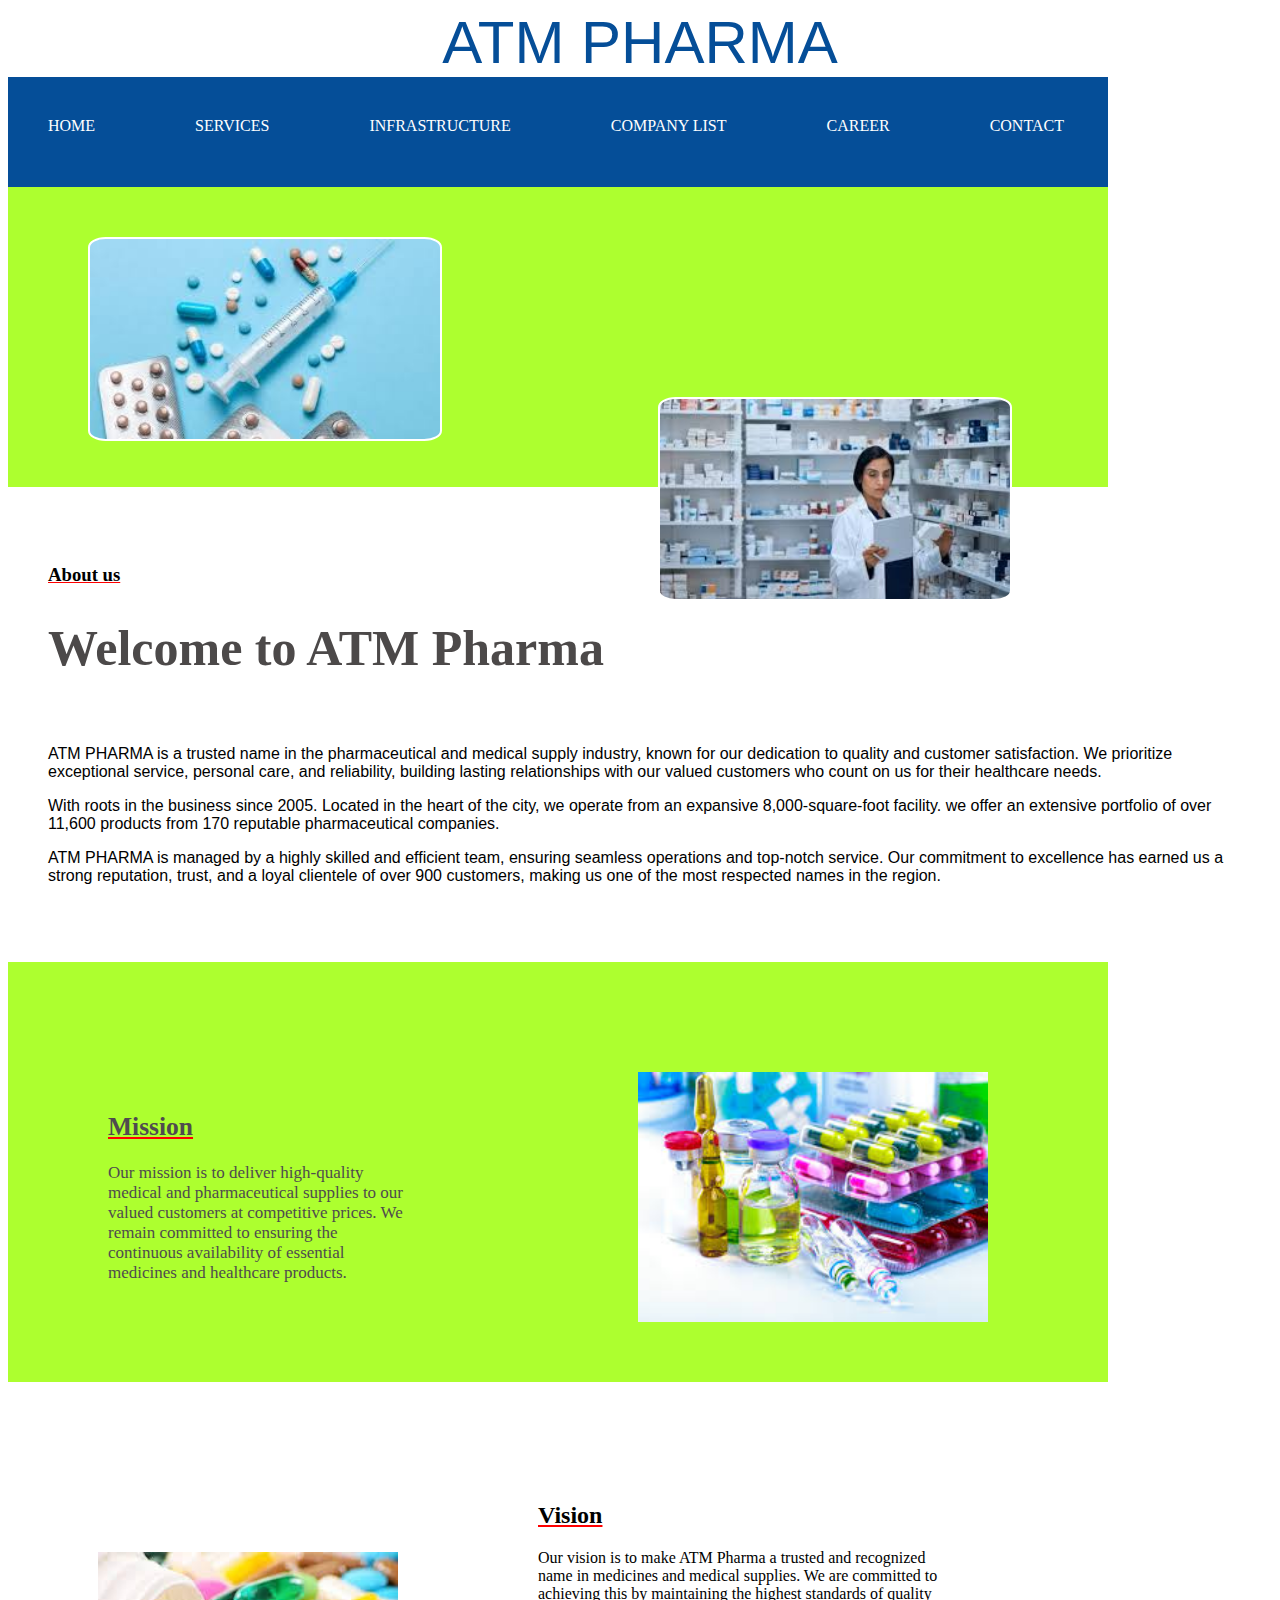
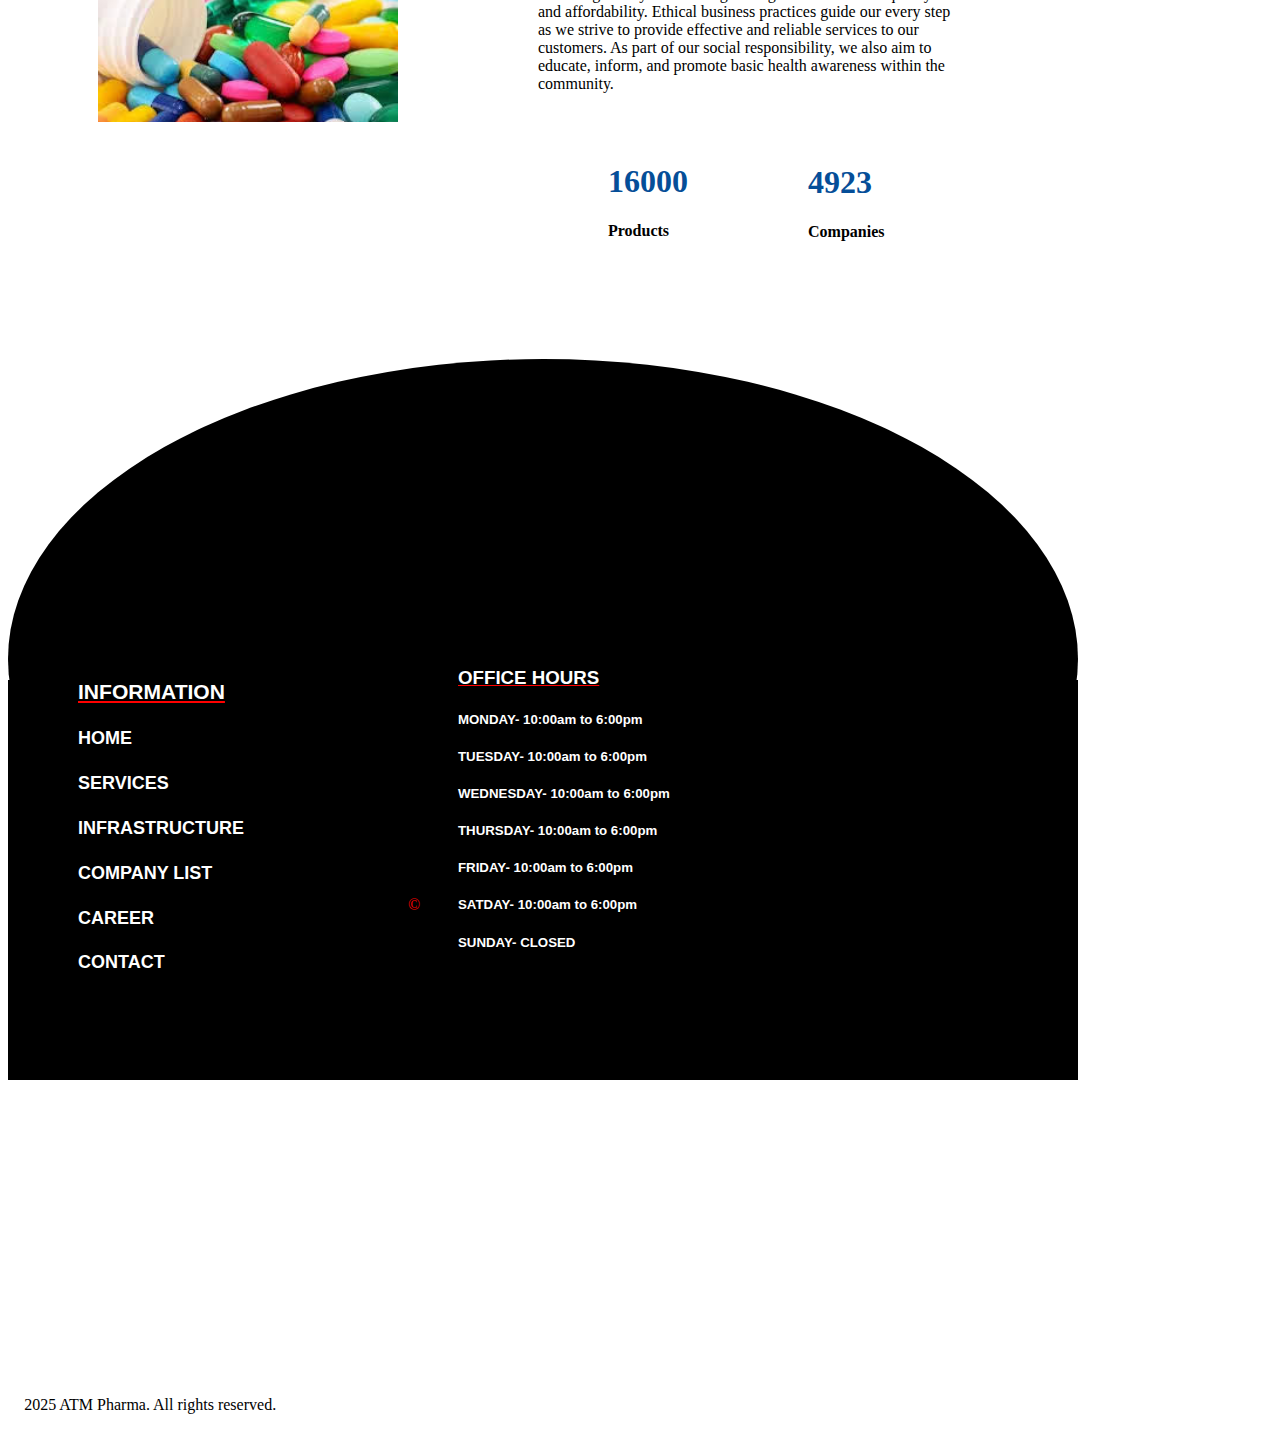
==== index.html @ c0d2f118 "init stage" ====
<!DOCTYPE html>
<html lang="en">
<head>
    <meta charset="UTF-8">
    <meta name="viewport" content="width=device-width, initial-scale=1.0">
    <title>ATM</title>
    <link rel="stylesheet" href="style.css">
    <link href="https://fonts.googleapis.com/css2?family=Bubblegum+Sans&display=swap" rel="stylesheet">
</head>
<body>
   <div id="head">ATM PHARMA</div>

   <div class="navbar"> 
    <div class="nava" style="text-decoration: none;">
    <a style="color: white;text-decoration: none;font-family: Georgia, 'Times New Roman', Times, serif;"href="https://www.example.com">HOME
    </a>
    </a><a style="color: white;text-decoration: none;" href="https://www.example.com">SERVICES</a><a style="color: white;text-decoration: none;" href="https://www.example.com">INFRASTRUCTURE</a><a style="color: white;text-decoration: none;"href="https://www.example.com">COMPANY LIST</a><a style="color: white;text-decoration: none;"href="https://www.example.com">CAREER</a><a style="color: white;text-decoration: none;" href="https://www.example.com">CONTACT</a>
</div>
</div>
<div class="back" style="background-color: greenyellow;">
    <div class="back1"></div><div class="back2"></div>
</div>
<br>
<div class="abtus" style="padding: 40px;">
    <h3 style="text-decoration: underline;text-decoration-color: red;">About us</h3>
    <h1 style="font-family: Impact, Haettenschweiler;font-size: 50px;color: #4c4949;">Welcome to ATM Pharma</h1>
    <br>
    <p style="font-family:Verdana, Geneva, Tahoma, sans-serif;">ATM PHARMA is a trusted name in the pharmaceutical and medical supply industry, known for our dedication to quality and customer satisfaction. We prioritize exceptional service, personal care, and reliability, building lasting relationships with our valued customers who count on us for their healthcare needs.</p>
      <p style="font-family: Verdana, Geneva, Tahoma, sans-serif;"> With roots in the business since 2005. Located in the heart of the city, we operate from an expansive 8,000-square-foot facility. we offer an extensive portfolio of over 11,600 products from 170 reputable pharmaceutical companies.</p>
     <p style="font-family:Verdana, Geneva, Tahoma, sans-serif;"> ATM PHARMA is managed by a highly skilled and efficient team, ensuring seamless operations and top-notch service. Our commitment to excellence has earned us a strong reputation, trust, and a loyal clientele of over 900 customers, making us one of the most respected names in the region.</p>
</div>
<div class="out">
    <div id="left"><h2 style="text-decoration: underline red;">Mission</h2>Our mission is to deliver high-quality medical and pharmaceutical supplies to our valued customers at competitive prices. We remain committed to ensuring the continuous availability of essential medicines and healthcare products.</div>
    <div id="right"></div>
</div>
<div id="pic"></div>
<div id="vision"><h2 style="text-decoration: underline red;">Vision</h2>Our vision is to make ATM Pharma a trusted and recognized name in medicines and medical supplies. We are committed to achieving this by maintaining the highest standards of quality and affordability. Ethical business practices guide our every step as we strive to provide effective and reliable services to our customers.
    As part of our social responsibility, we also aim to educate, inform, and promote basic health awareness within the community.</div>
<div class="prod"><h1 style="color: #054e98;">16000</h1><h4>Products</h4></div>
<div id="companies"><h1 style="color: #054e98;">4923</h1><h4>Companies</h4></div>
<div id="back">

</div>
<div id="back2">
    <div class="info"><h3 style="text-decoration: underline red;">INFORMATION</h3><h4>HOME</h4><H4>SERVICES</H4><H4>INFRASTRUCTURE</H4><H4>COMPANY LIST</H4><H4>CAREER</H4><H4>CONTACT</H4></div>
    <div class="off">
        <h3 style="text-decoration: underline red;">OFFICE HOURS</h3>
        <h5>MONDAY- 10:00am to 6:00pm</h5>
        <h5>TUESDAY- 10:00am to 6:00pm</h5>
        <h5>WEDNESDAY- 10:00am to 6:00pm</h5>
        <h5>THURSDAY- 10:00am to 6:00pm</h5>
        <h5>FRIDAY- 10:00am to 6:00pm</h5>
        <h5>SATDAY- 10:00am to 6:00pm</h5>
        <h5>SUNDAY- CLOSED</h5>
    </div>
</div>
<p class="copyright">2025 ATM Pharma. All rights reserved.</p>

</body>
</html>
---- style.css ----
#head{
    font-family: Impact, Haettenschweiler, 'Arial Narrow Bold', sans-serif;
    font-size: 60px;
    color: #054e98;
    text-align: center;
}
.navbar {
    background-color: #054e98;
    height: 110px;
    width: 1100px;
}
.nava{
    display: flex;
    gap: 100px;
    padding: 40px;
    user-select: none;
}
.back{
    width: 1100px;
    height: 300px;
    background-color: greenyellow;
}
.back1{
    width: 350px;
    height: 200px;
    background-image: url("img/med2.jpg");
    background-size: cover;
    position: relative;
    top:50px;
    left:80px;
    border: 2px solid white;
    border-radius: 5%;

}
.back2{
    width: 350px;
    height: 200px;
    background-image: url("img/med1.jpg");
    background-size: cover;
    position: relative;
    left:650px;
    top:6px;
    border: 2px solid white;
    border-radius: 5%;
}
.out{
    background-color: greenyellow;
    height: 420px;
    width: 1100px;
}
#right{
    height: 250px;
    width: 350px;
    background-color: blueviolet;
    position: relative;
    left: 630px;
    top: -190px;
    background-size: cover;
    background-image: url("img/med3.jpg");
}
#left{
    position: relative;
    top: 150px;
    left: 100px;
    height: 300px;
    width: 300px;
    color: rgb(79, 75, 78);
    font-size: 17px;
}
#pic{
    position: relative;
    top:170px;
    left: 90px;
    height: 170px;
    width: 300px;
    background-size: cover;
    background-image: url("img/med4.jpg");
}
#vision{
    position: relative;
    top:-70px;
    left: 530px;
    height: 170px;
    width: 420px;
}
.prod{
    position: relative;
    left: 600px;
}
#companies{
    position: relative;
    left: 800px;
    top:-97px;
}
#back{
    background-color: black;
    width: 1070px;
    height: 600px;
    border-radius: 50%;
}
#back2{
    background-color: black;
    width: 1070px;
    height: 400px;
    position: relative;
    top: -300px;
}
.info{
    z-index: 6;
    position: relative;
    left: 70px;
    color: white; /* Ensure text color is visible */
    font-size: 18px; /* Adjust size if needed */ 
    font-family:Verdana, Geneva, Tahoma, sans-serif;
}
.off{
    position: relative;
    left: 450px;
    color: white;
    top: -330px;
    font-family:Verdana, Geneva, Tahoma, sans-serif;
}
.copyright::before {
    content: "© ";
    font-size: 16px;
    color:red;
    position: relative;
    left: 400px;
    top:-500px

}
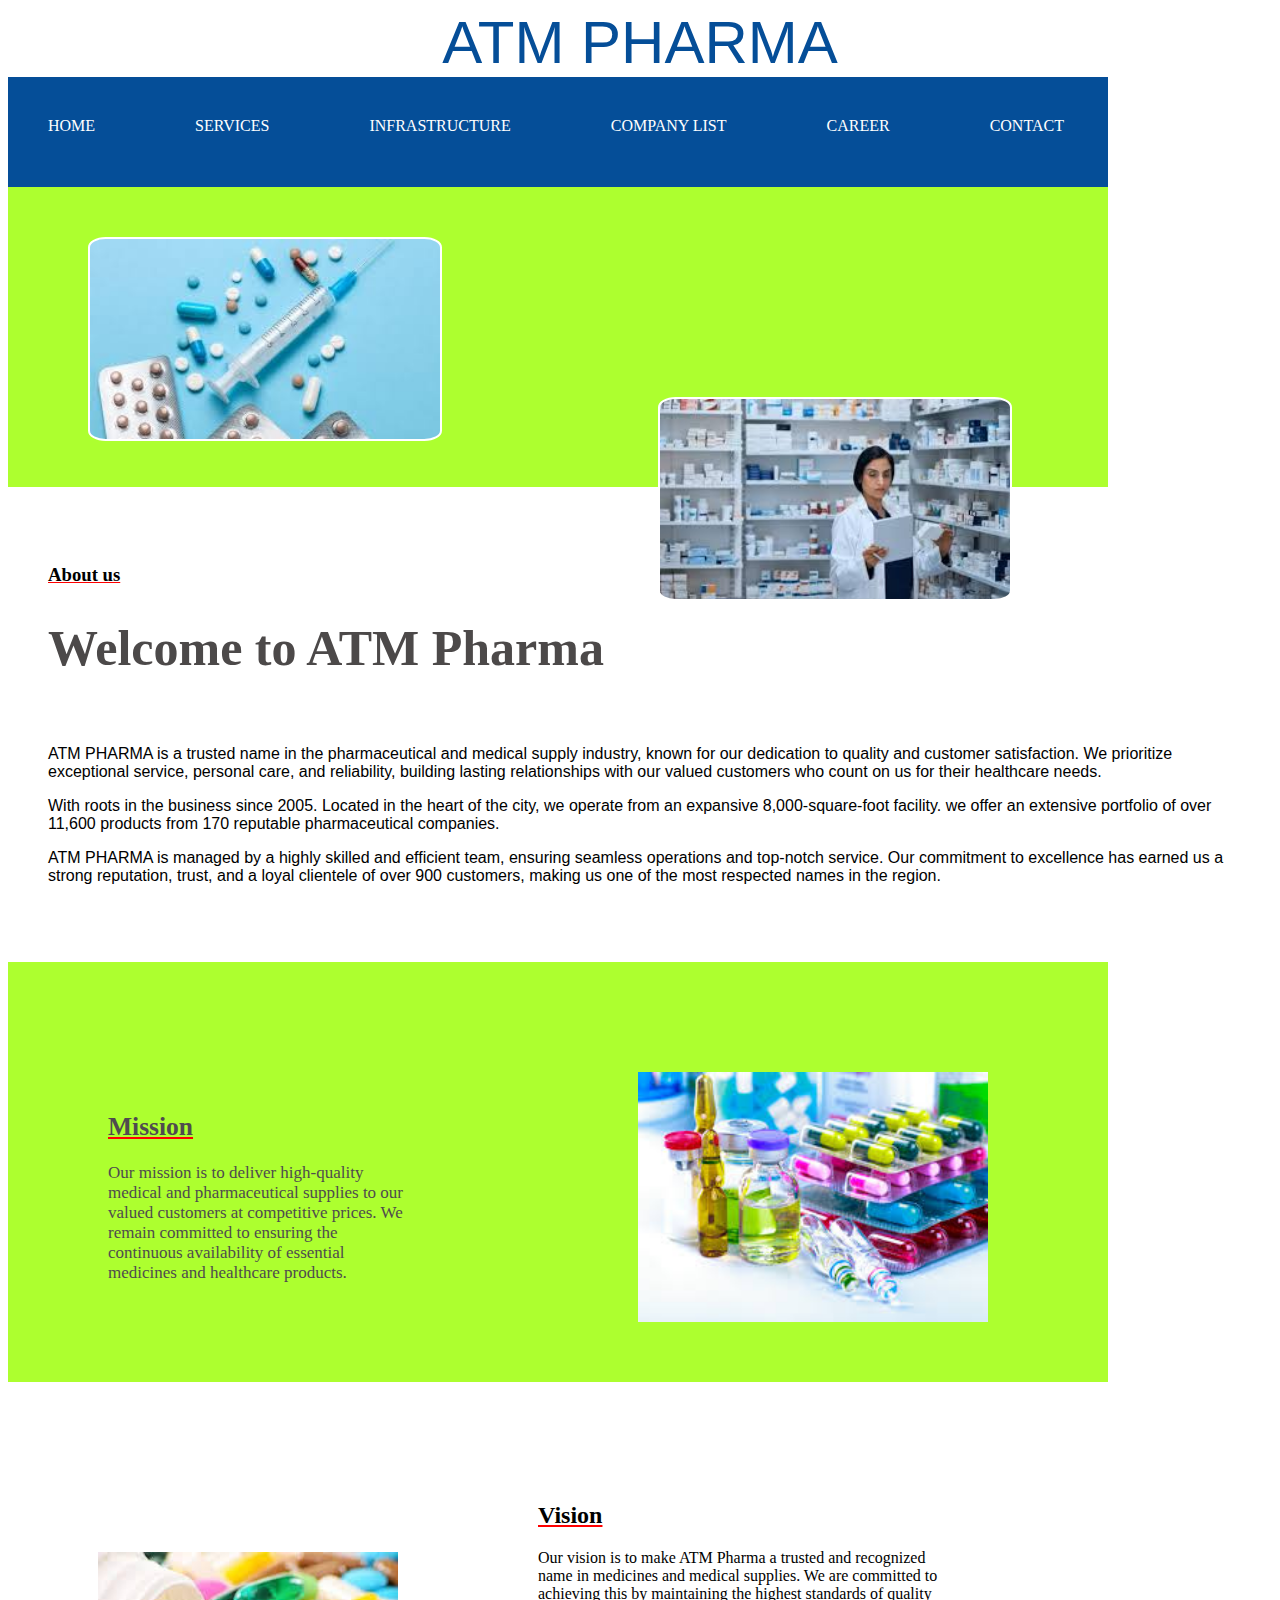
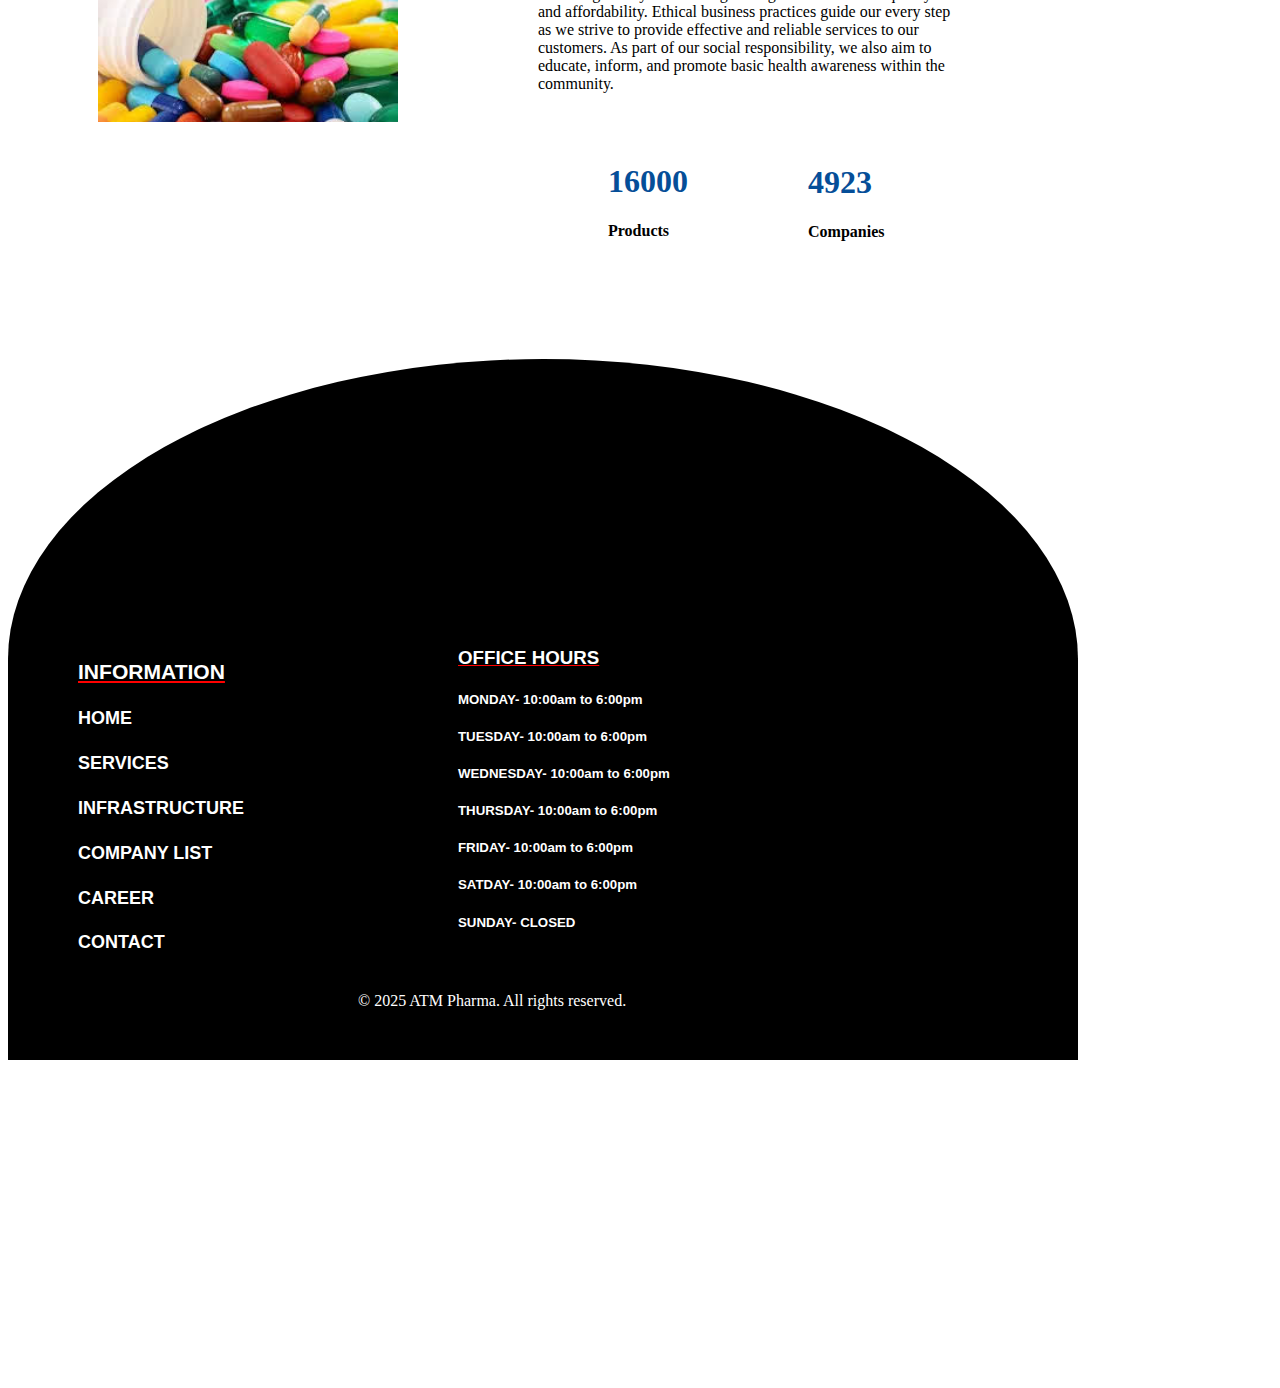
==== commit d83c415e: "Added secondfile.html" ====
--- a/index.html
+++ b/index.html
@@ -12,8 +12,7 @@
 
    <div class="navbar"> 
     <div class="nava" style="text-decoration: none;">
-    <a style="color: white;text-decoration: none;font-family: Georgia, 'Times New Roman', Times, serif;"href="https://www.example.com">HOME
-    </a>
+    <a style="color: white;text-decoration: none;font-family: Georgia, 'Times New Roman', Times, serif;"href="services.html">HOME</a>
     </a><a style="color: white;text-decoration: none;" href="https://www.example.com">SERVICES</a><a style="color: white;text-decoration: none;" href="https://www.example.com">INFRASTRUCTURE</a><a style="color: white;text-decoration: none;"href="https://www.example.com">COMPANY LIST</a><a style="color: white;text-decoration: none;"href="https://www.example.com">CAREER</a><a style="color: white;text-decoration: none;" href="https://www.example.com">CONTACT</a>
 </div>
 </div>
@@ -53,8 +52,10 @@
         <h5>SATDAY- 10:00am to 6:00pm</h5>
         <h5>SUNDAY- CLOSED</h5>
     </div>
+    <p style="color: white;position: relative;top: -290px; left: 350px;z-index: 1999;">&copy; 2025 ATM Pharma. All rights reserved.</p>
+
 </div>
-<p class="copyright">2025 ATM Pharma. All rights reserved.</p>
+
 
 </body>
 </html>--- a/style.css
+++ b/style.css
@@ -103,7 +103,7 @@
     width: 1070px;
     height: 400px;
     position: relative;
-    top: -300px;
+    top: -320px;
 }
 .info{
     z-index: 6;
@@ -120,13 +120,5 @@
     top: -330px;
     font-family:Verdana, Geneva, Tahoma, sans-serif;
 }
-.copyright::before {
-    content: "© ";
-    font-size: 16px;
-    color:red;
-    position: relative;
-    left: 400px;
-    top:-500px
 
-}
 
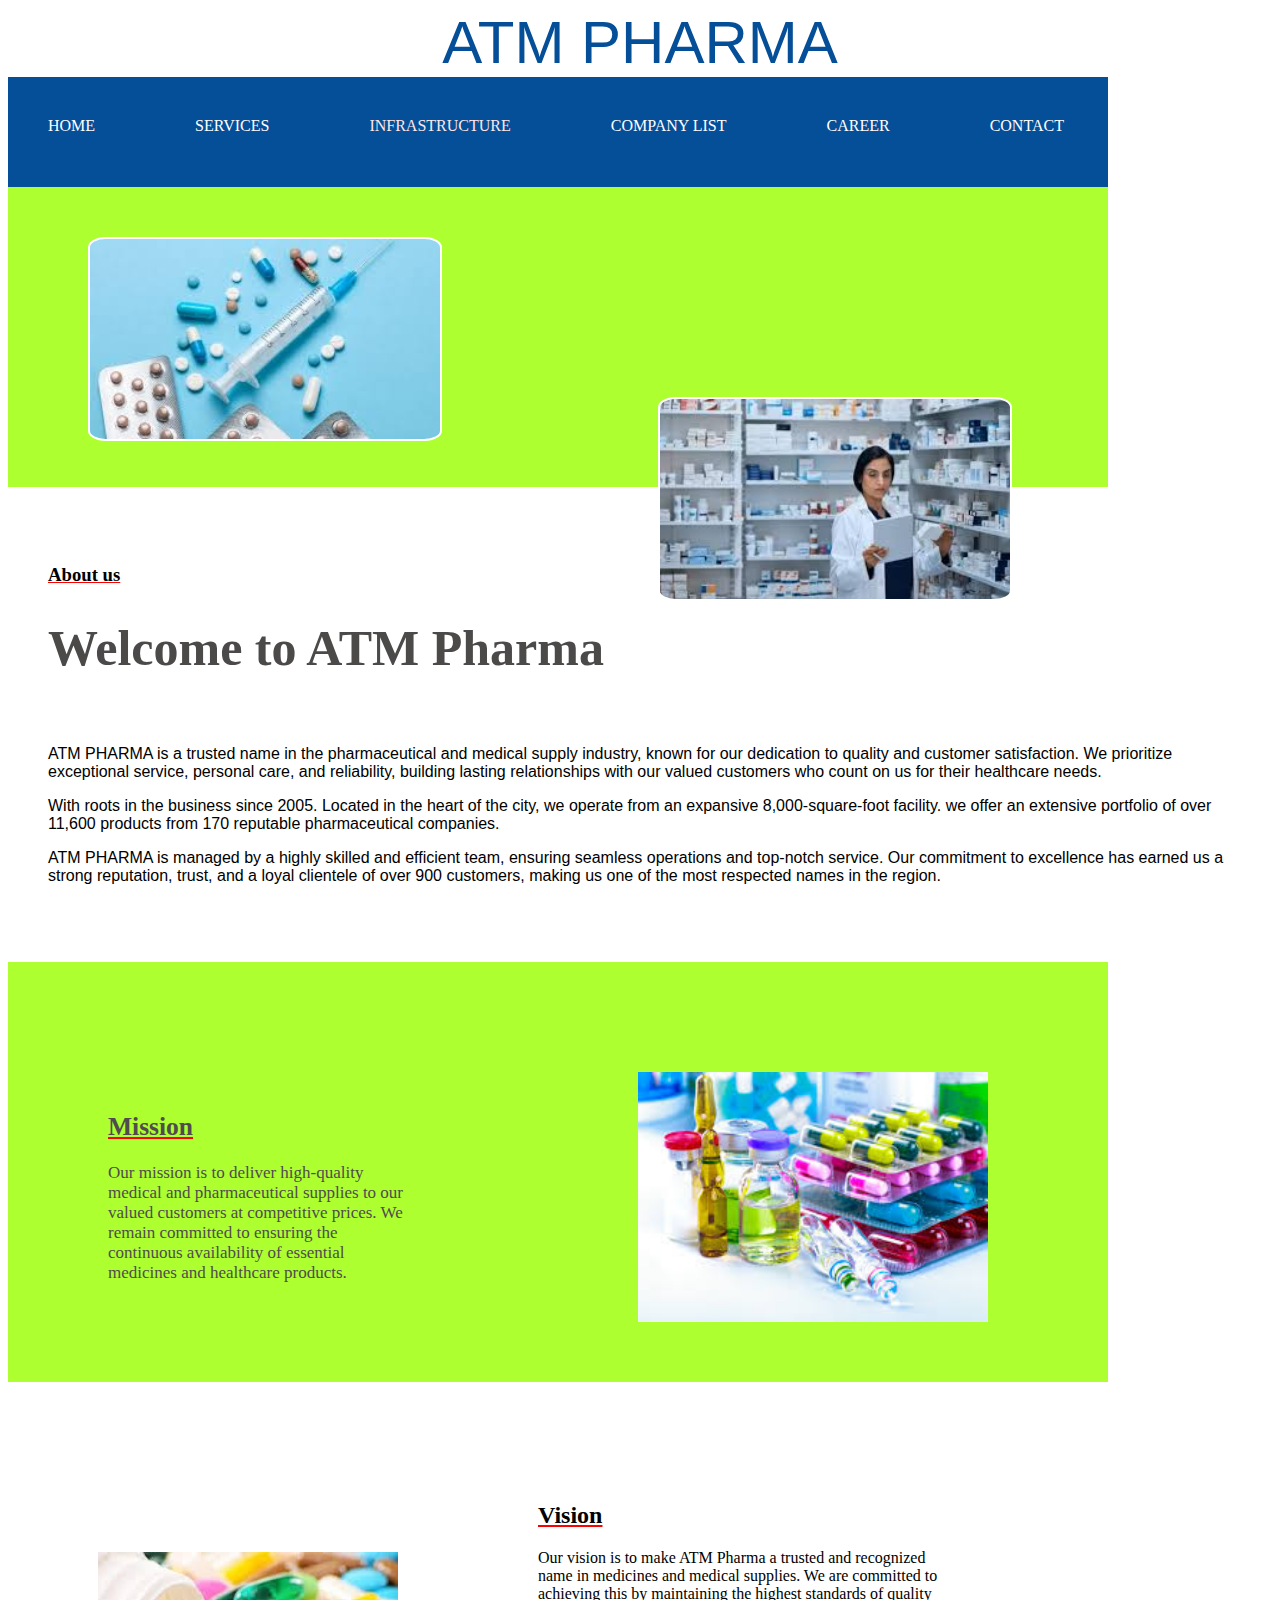
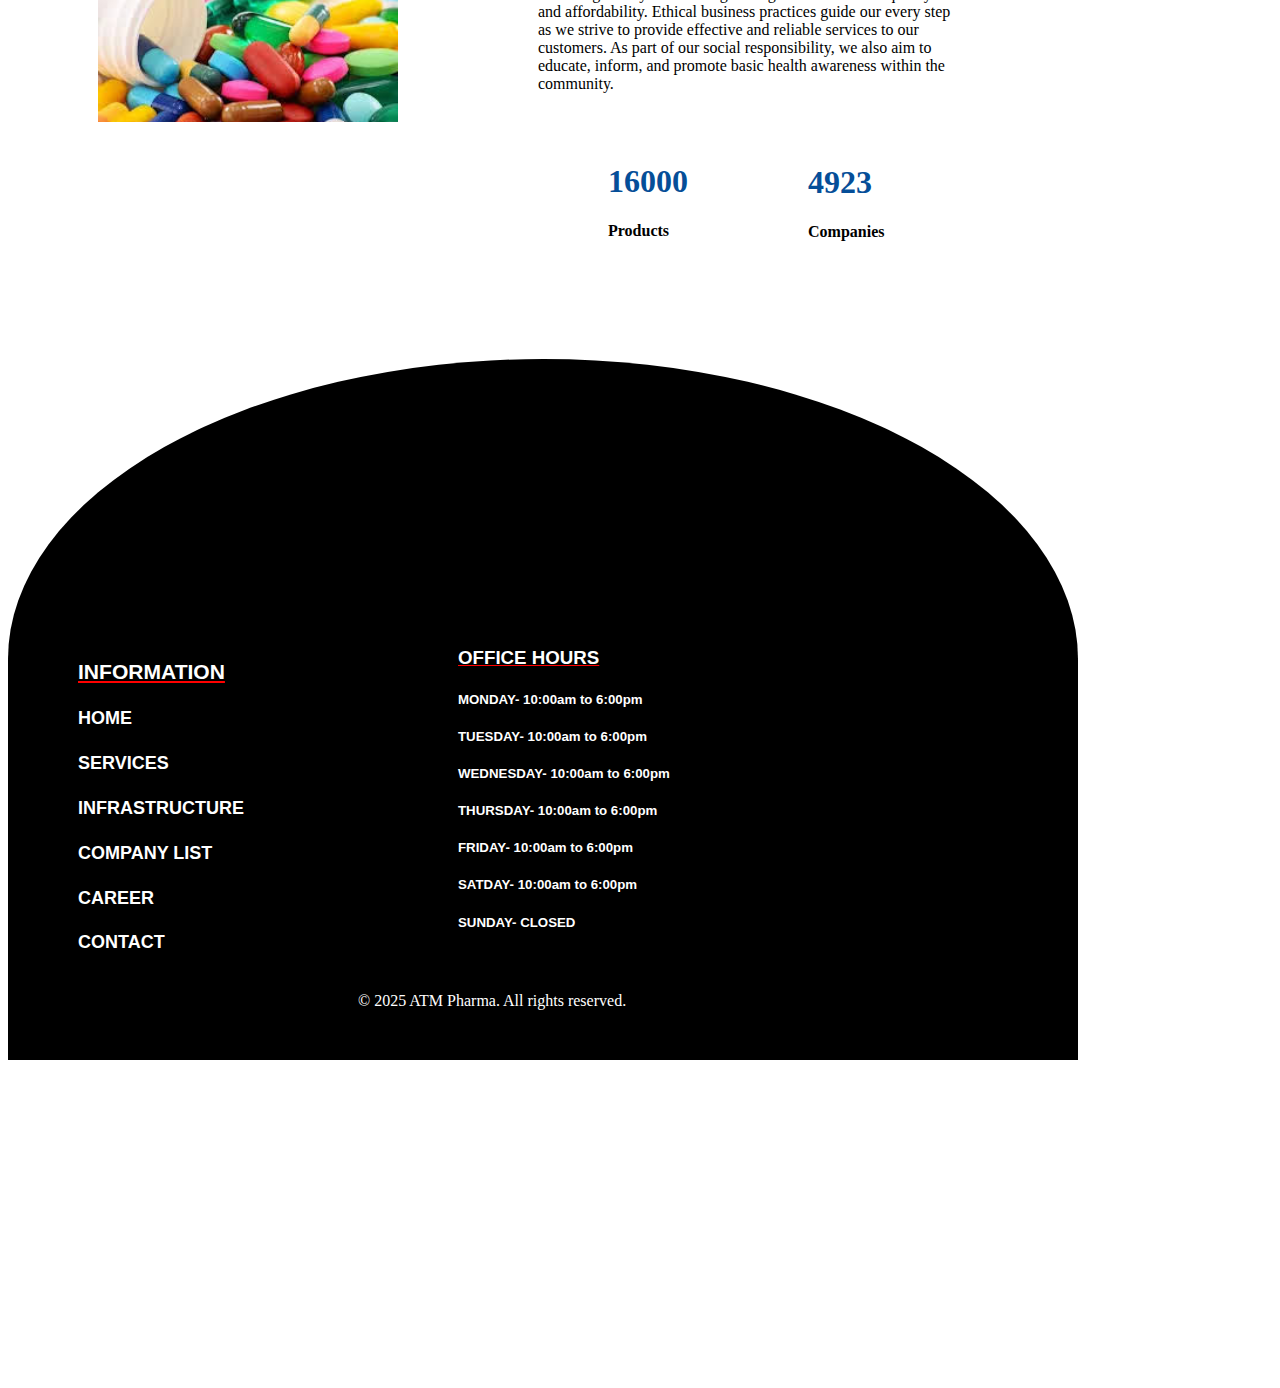
==== commit 91c01ce3: "new files" ====
--- a/index.html
+++ b/index.html
@@ -12,8 +12,8 @@
 
    <div class="navbar"> 
     <div class="nava" style="text-decoration: none;">
-    <a style="color: white;text-decoration: none;font-family: Georgia, 'Times New Roman', Times, serif;"href="services.html">HOME</a>
-    </a><a style="color: white;text-decoration: none;" href="https://www.example.com">SERVICES</a><a style="color: white;text-decoration: none;" href="https://www.example.com">INFRASTRUCTURE</a><a style="color: white;text-decoration: none;"href="https://www.example.com">COMPANY LIST</a><a style="color: white;text-decoration: none;"href="https://www.example.com">CAREER</a><a style="color: white;text-decoration: none;" href="https://www.example.com">CONTACT</a>
+    <a style="color: white;text-decoration: none;font-family: Georgia, 'Times New Roman', Times, serif;"href="index.html">HOME</a>
+    </a><a style="color: white;text-decoration: none;" href="services.html">SERVICES</a><a style="color: rgb(255, 231, 231);text-decoration: none;" href="infra.html">INFRASTRUCTURE</a><a style="color: white;text-decoration: none;"href="comp.html">COMPANY LIST</a><a style="color: white;text-decoration: none;"href="career.html">CAREER</a><a style="color: white;text-decoration: none;" href="contact.html">CONTACT</a>
 </div>
 </div>
 <div class="back" style="background-color: greenyellow;">
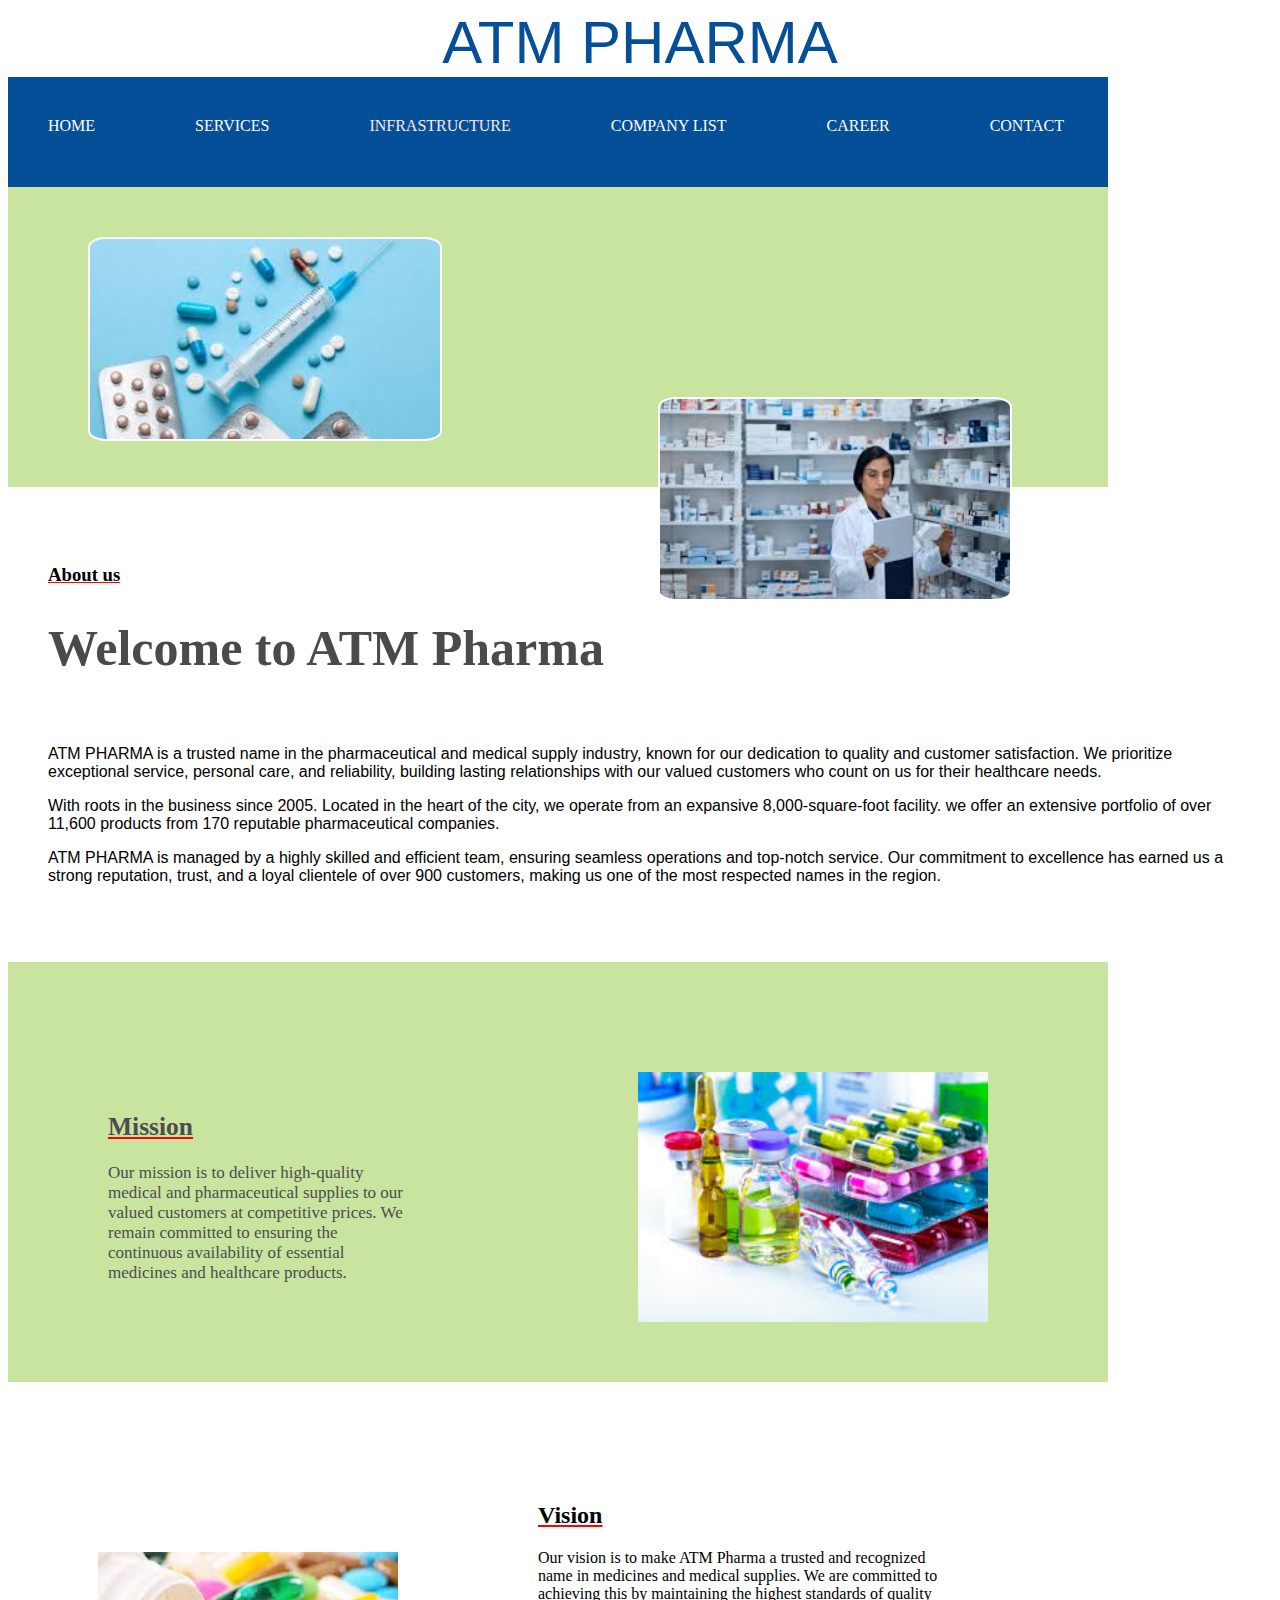
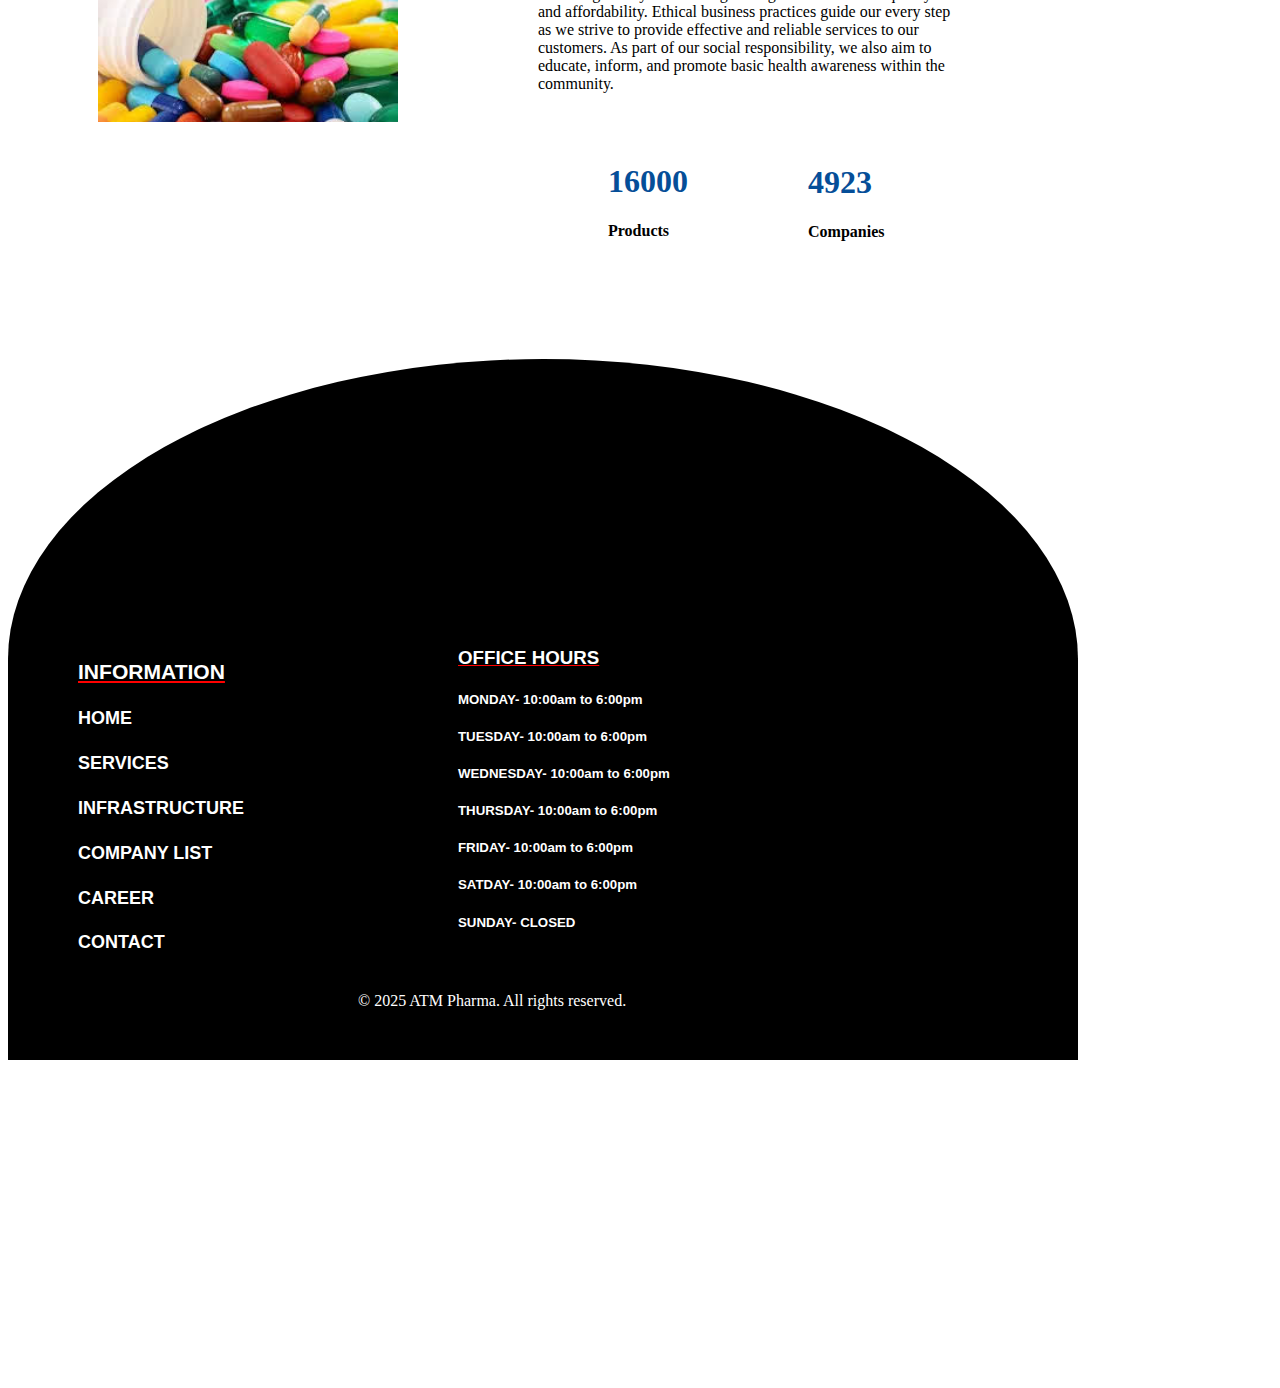
==== commit 1f0e043c: "update" ====
--- a/index.html
+++ b/index.html
@@ -16,7 +16,7 @@
     </a><a style="color: white;text-decoration: none;" href="services.html">SERVICES</a><a style="color: rgb(255, 231, 231);text-decoration: none;" href="infra.html">INFRASTRUCTURE</a><a style="color: white;text-decoration: none;"href="comp.html">COMPANY LIST</a><a style="color: white;text-decoration: none;"href="career.html">CAREER</a><a style="color: white;text-decoration: none;" href="contact.html">CONTACT</a>
 </div>
 </div>
-<div class="back" style="background-color: greenyellow;">
+<div class="back" style="background-color: rgb(200, 228, 158);">
     <div class="back1"></div><div class="back2"></div>
 </div>
 <br>
@@ -53,7 +53,6 @@
         <h5>SUNDAY- CLOSED</h5>
     </div>
     <p style="color: white;position: relative;top: -290px; left: 350px;z-index: 1999;">&copy; 2025 ATM Pharma. All rights reserved.</p>
-
 </div>
 
 
--- a/style.css
+++ b/style.css
@@ -44,7 +44,7 @@
     border-radius: 5%;
 }
 .out{
-    background-color: greenyellow;
+    background-color: rgb(200, 228, 158);
     height: 420px;
     width: 1100px;
 }
@@ -120,5 +120,215 @@
     top: -330px;
     font-family:Verdana, Geneva, Tahoma, sans-serif;
 }
-
-
+#sales-delivery {
+    background-color: #a1ccf8; /* Light background */
+    padding: 20px;
+    font-family: Verdana, Geneva, Tahoma, sans-serif;
+}
+.gg{
+    background-color: #a1ccf8;
+}
+
+#sales-delivery ul {
+    list-style-type: disc;
+    padding-left: 20px;
+}
+
+#sales-delivery li {
+    margin-bottom: 10px;
+    font-size: 16px;
+    line-height: 1.5;
+}
+.bod {
+    background-color: rgb(243, 224, 224);
+    height: 1800px;
+}
+.box1{
+    height: 200px;
+    width: 270px;
+    background-color:white;
+    position: relative;
+    top: 115px;
+    left: 40px;
+    border-radius: 10%;
+}
+.box2{
+    height: 200px;
+    width: 270px;
+    background-color: white;
+    position: relative;
+    top: -135px;
+    left: 400px;
+    border-radius: 10%;
+}
+.box3{
+    height: 200px;
+    width: 270px;
+    background-color:white;
+    position: relative;
+    left: 759px;
+    top: -350px;
+    border-radius: 10%;
+}
+.insta{
+    height: 90px;
+    width: 90px;
+    background-color: #550a54;
+    border-radius: 50%;
+    position: relative;
+    left: 90px;
+    top: 50px;
+    background-size: cover;
+    background-image: url("img/medloc.png");
+}
+.phone{
+    height: 90px;
+    width: 90px;
+    background-color: #550a54;
+    border-radius: 50%;
+    position: relative;
+    left: 90px;
+    top: 50px;
+    background-size: cover;
+    background-image: url("img/medph2.png");
+}
+.mail{
+    height: 90px;
+    width: 90px;
+    background-color: #583858;
+    border-radius: 50%;
+    position: relative;
+    left: 90px;
+    top: 50px;
+    background-size: cover;
+    background-image: url("img/medmail.jpg");
+}
+.sit{
+    height: 250px;
+    width: 350px;
+    border: 5px solid rgb(35, 33, 33);
+    border-radius: 10%;
+    position: relative;
+    top: 40px;
+    background-size: cover;
+    background-image: url(img/infra1.jpg);
+}
+.work{
+    height: 250px;
+    width: 450px;
+    border: 5px solid rgb(35, 33, 33);
+    border-radius: 10%;
+    position: relative;
+    top: 60px;
+    left: 600px;
+    background-size: cover;
+    background-image: url(img/infra2.jpg);
+}
+.stock{
+    height: 260px;
+    width: 420px;
+    border: 5px solid rgb(35, 33, 33);
+    border-radius: 10%;
+    position: relative;
+    top: 140px;
+    left: 320px;
+    background-size: cover;
+    background-image: url(img/infra3.jpg);
+}
+.container {
+    position: relative;
+    top: 120px;
+    text-align: center;
+    padding: 50px 20px;
+}
+h1 {
+    color: #333;
+    font-size: 32px;
+}
+h1 span {
+    color: #d32f2f;
+    font-weight: bold;
+}
+.cards {
+    display: flex;
+    flex-wrap: wrap;
+    justify-content: center;
+    gap: 20px;
+    margin-top: 30px;
+}
+.card {
+    background: white;
+    padding: 20px;
+    width: 250px;
+    border-radius: 10px;
+    box-shadow: 0px 4px 8px rgba(0, 0, 0, 0.2);
+    text-align: center;
+    transition: 0.3s;
+}
+
+.card:hover {
+    transform: scale(1.05);
+}
+.card h2 {
+    font-size: 20px;
+    color: #444;
+    margin-bottom: 10px;
+}
+.card p {
+    font-size: 14px;
+    color: #666;
+}
+.build{
+    height: 460px;
+    width: 320px;
+    border: 5px solid rgb(35, 33, 33);
+    border-radius: 10%;
+    position: relative;
+    top: 420px;
+    left: 720px;
+    background-size: cover;
+    background-image: url(img/infra4.jpg);
+}
+header {
+    background-color: #054e98;
+    color: white;
+    padding: 30px;
+    position: relative;
+    top: -290px;
+}
+
+header h1 {
+    font-size: 28px;
+    margin: 0;
+}
+
+header p {
+    font-size: 18px;
+    margin-top: 10px;
+}
+.content {
+    padding: 40px 20px;
+    text-align: center;
+   width: 600px;
+   position: relative;
+   top: -300px;
+   
+}
+.content h2 {
+    font-size: 26px;
+    margin-bottom: 20px;
+    text-align: center;
+}
+.content p {
+    font-size: 18px;
+    color: #333;
+    line-height: 1.6;
+    margin-bottom: 15px;
+}
+.gg{
+    background-color: ;
+}
+
+
+
+
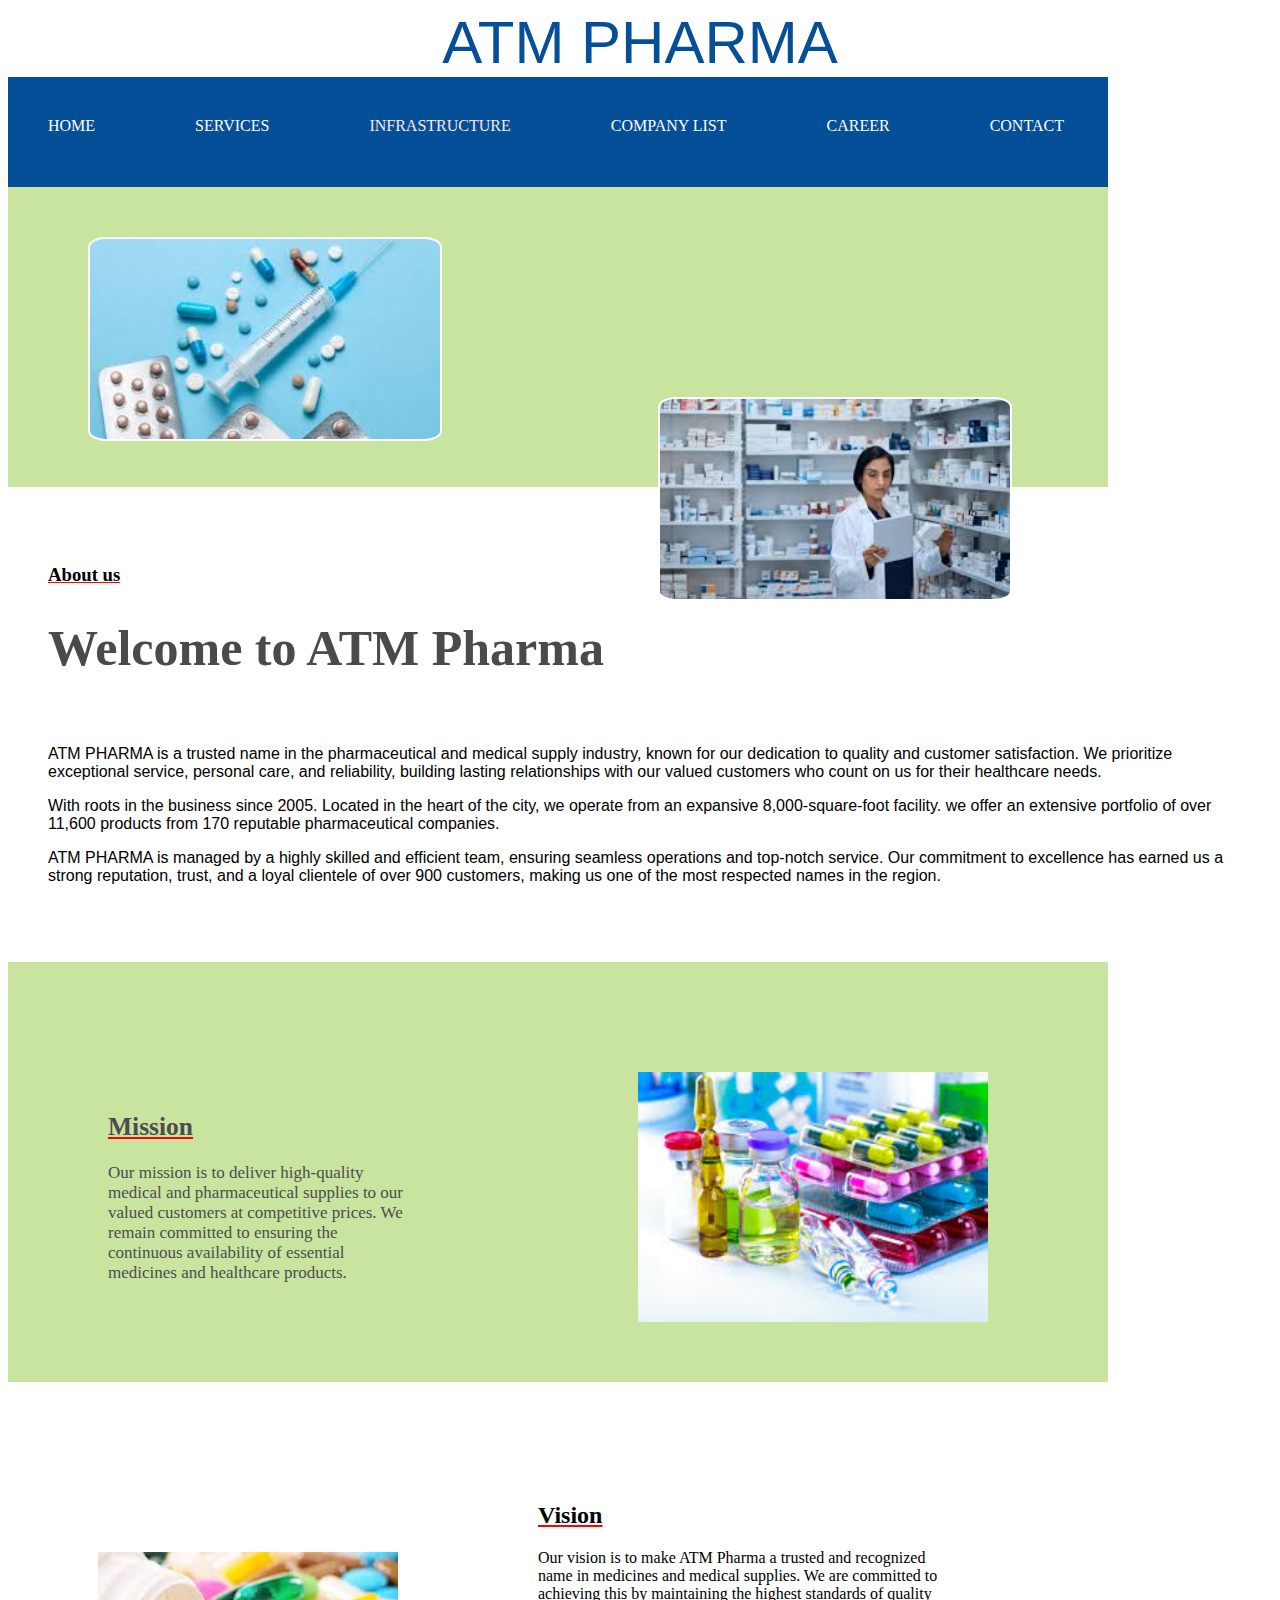
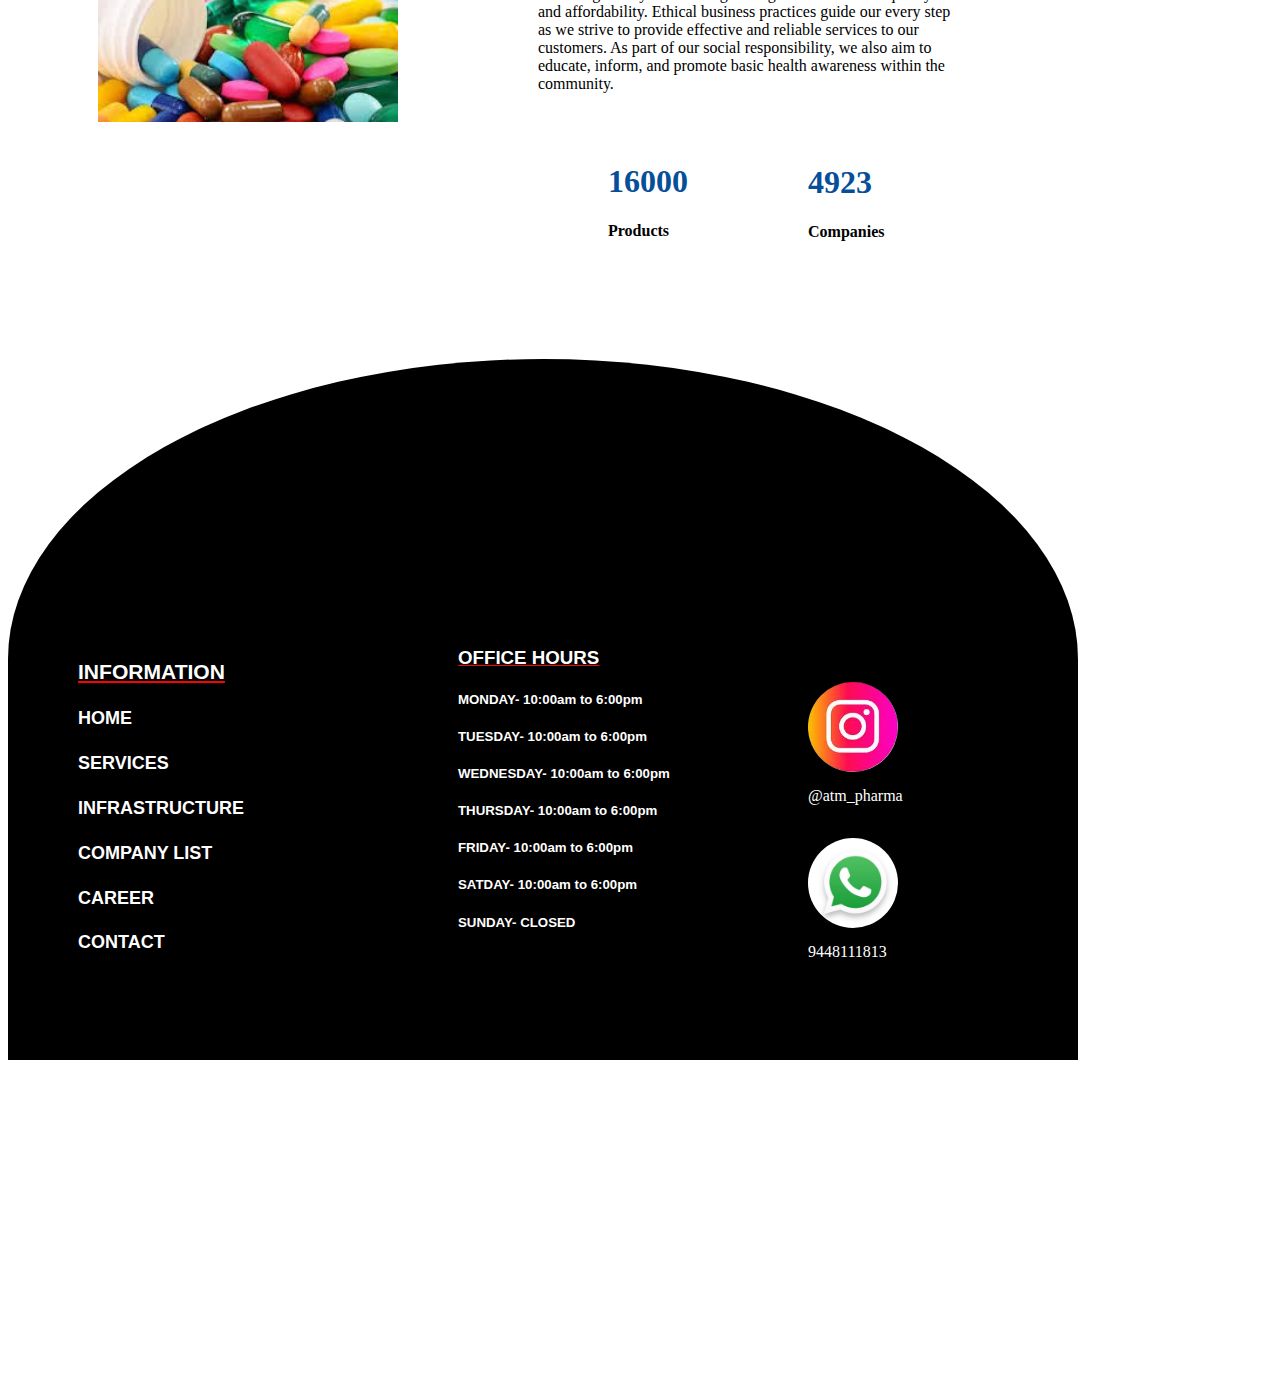
==== commit 1ef40392: "commit" ====
--- a/index.html
+++ b/index.html
@@ -52,6 +52,8 @@
         <h5>SATDAY- 10:00am to 6:00pm</h5>
         <h5>SUNDAY- CLOSED</h5>
     </div>
+    <div class="instagram"><p style="position: relative;top: 105px;">@atm_pharma</p></div>
+    <div class="whatsapp"><p style="position: relative;top: 105px;">9448111813</p></div>
     <p style="color: white;position: relative;top: -290px; left: 350px;z-index: 1999;">&copy; 2025 ATM Pharma. All rights reserved.</p>
 </div>
 
--- a/style.css
+++ b/style.css
@@ -127,6 +127,7 @@
 }
 .gg{
     background-color: #a1ccf8;
+    height: 700px;
 }
 
 #sales-delivery ul {
@@ -328,7 +329,32 @@
 .gg{
     background-color: ;
 }
-
-
-
-
+.instagram{
+    width: 90px;
+    height: 90px;
+    background-color: #a1ccf8;
+    position: relative;
+    top: -600px;
+    left: 800px;
+    border-radius: 50%;
+    color: white;
+    background-size: cover;
+    background-image: url("img/medinsta.jpg");
+}
+.whatsapp{
+    width: 90px;
+    height: 90px;
+    background-color: #a1ccf8;
+    position: relative;
+    top: -550px;
+    left: 800px;
+    border-radius: 50%;
+    background-size: cover;
+    color: white;
+    background-image: url(img/medwhatsapp.jpg);
+}
+
+
+
+
+
